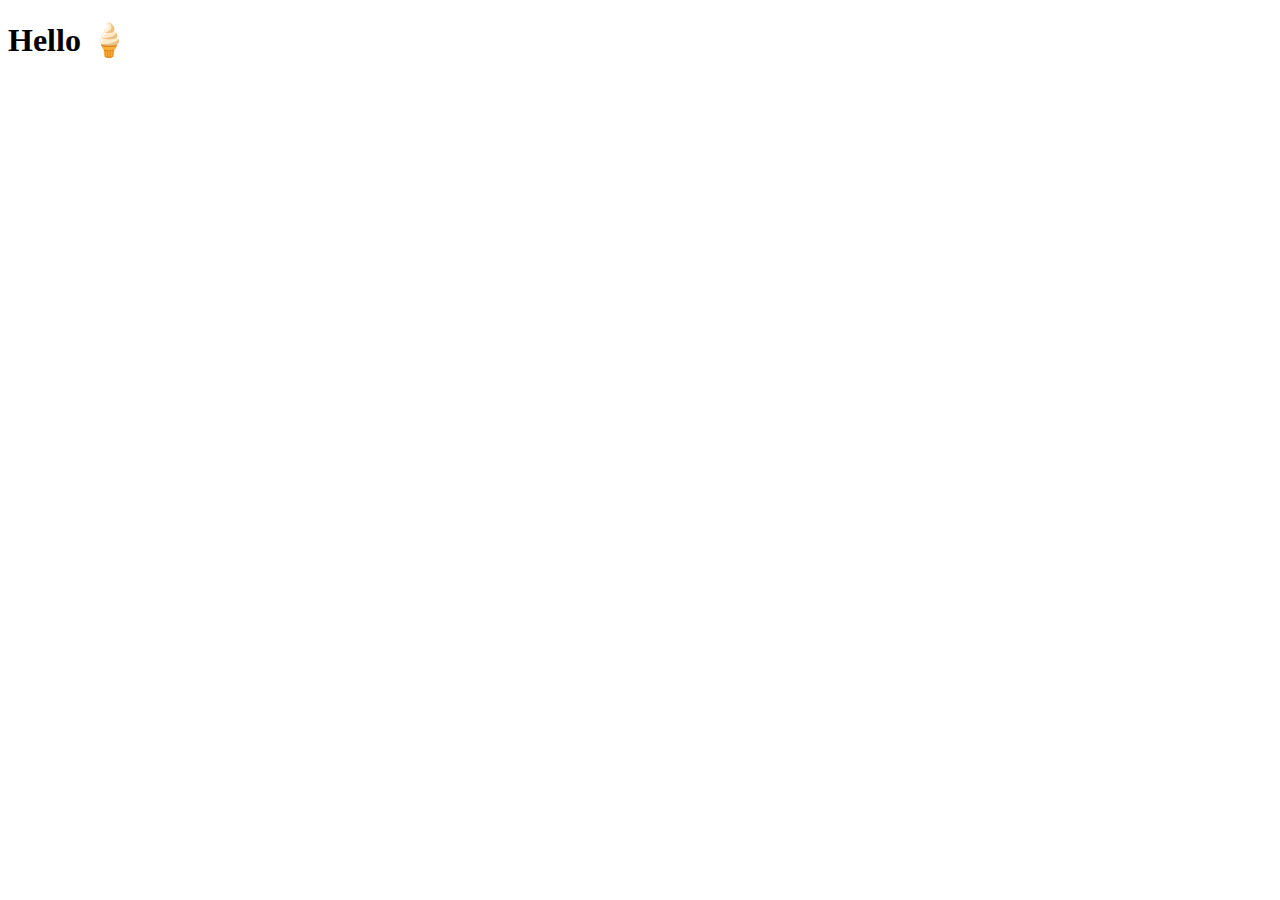
==== examples/index.html @ 35bbfd1c ":eyes:" ====
<!DOCTYPE html>
<html lang="en">
<head>
    <meta charset="UTF-8">
    <meta http-equiv="X-UA-Compatible" content="IE=edge">
    <meta name="viewport" content="width=device-width, initial-scale=1.0">
    <title>Test</title>
</head>
<body>
    <h1>Hello 🍦</h1>
</body>
</html>
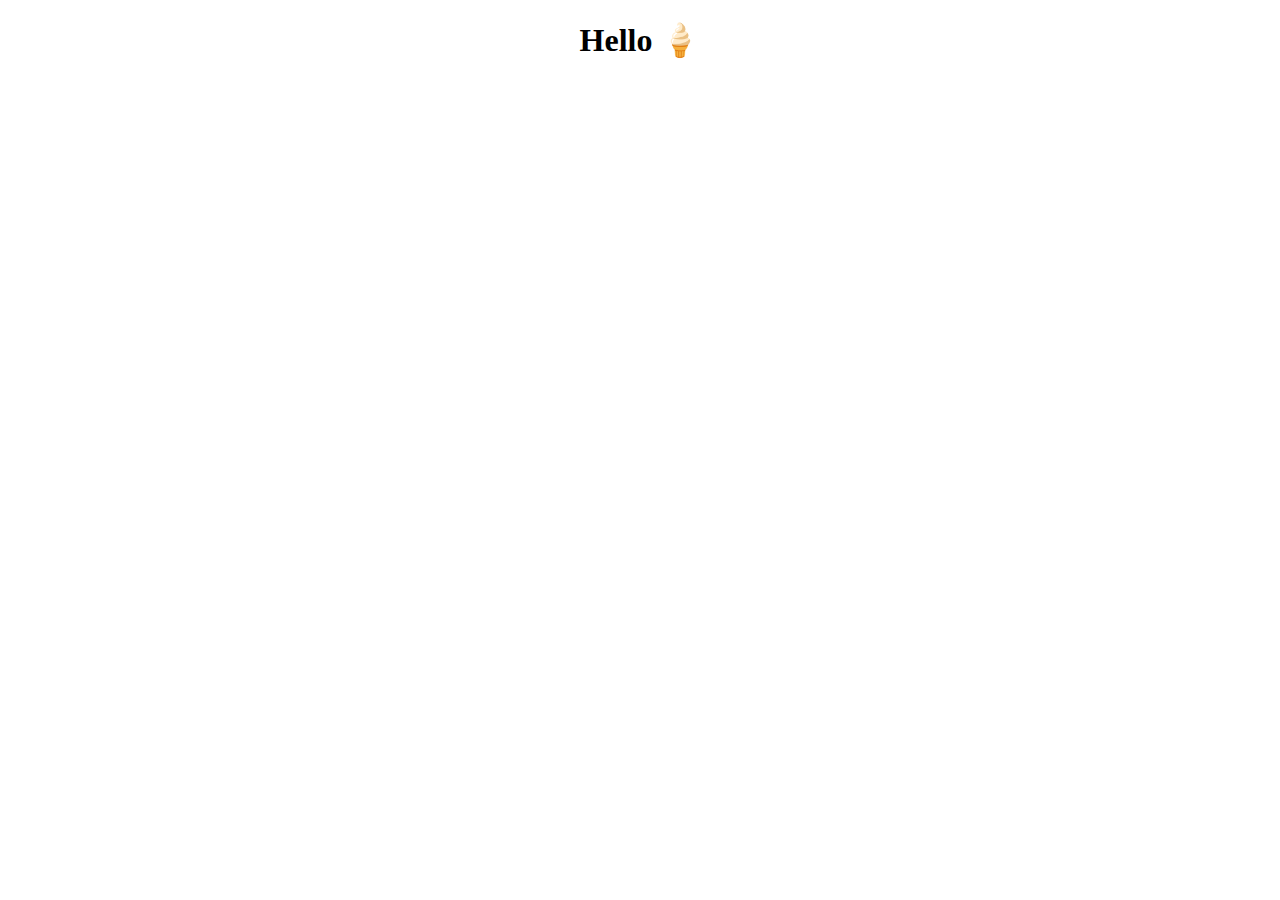
==== commit f7bfecda: "v1.0.5🥷🏿" ====
--- a/examples/index.html
+++ b/examples/index.html
@@ -1,12 +1,16 @@
 <!DOCTYPE html>
 <html lang="en">
-<head>
-    <meta charset="UTF-8">
-    <meta http-equiv="X-UA-Compatible" content="IE=edge">
-    <meta name="viewport" content="width=device-width, initial-scale=1.0">
-    <title>Test</title>
-</head>
-<body>
-    <h1>Hello 🍦</h1>
-</body>
-</html>+    <head>
+        <meta charset="UTF-8" />
+        <meta http-equiv="X-UA-Compatible" content="IE=edge" />
+        <meta name="viewport" content="width=device-width, initial-scale=1.0" />
+        <script src="https://cdn.jsdelivr.net/npm/chart.js"></script>
+        <title>Test</title>
+    </head>
+    <body>
+        <div align="center">
+            <h1>Hello 🍦</h1>
+        </div>
+        </script>
+    </body>
+</html>
